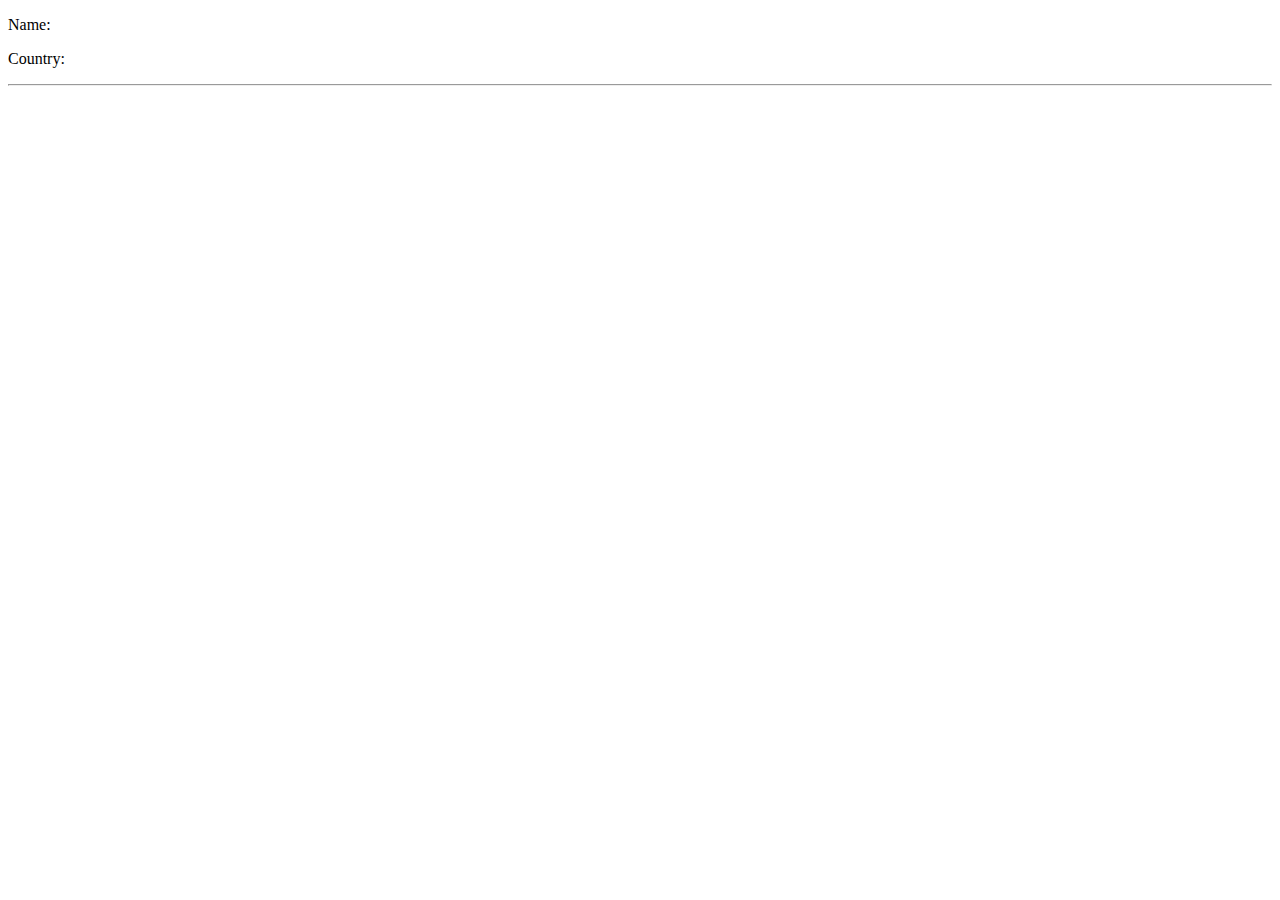
==== src/main/webapp/WEB-INF/templates/animalPage.html @ 51dc65bd "Initial commit" ====
<!DOCTYPE html>
<!-- note that xmlns:th="http://www.thymeleaf.org does NOT work for me/myOS-->
<html lang="en" xmlns:th="http://thymeleaf.org">
<head>
    <meta charset="UTF-8">
    <title>animalPage</title>
</head>
<body>

<div th:each = "animal:${animals}">

    <p>Name:</p>
    <p th:text="${animal.name}"></p>
    <p>Country:</p>
    <p th:text="${animal.country}"></p>


    <hr>

</div>

</body>
</html>
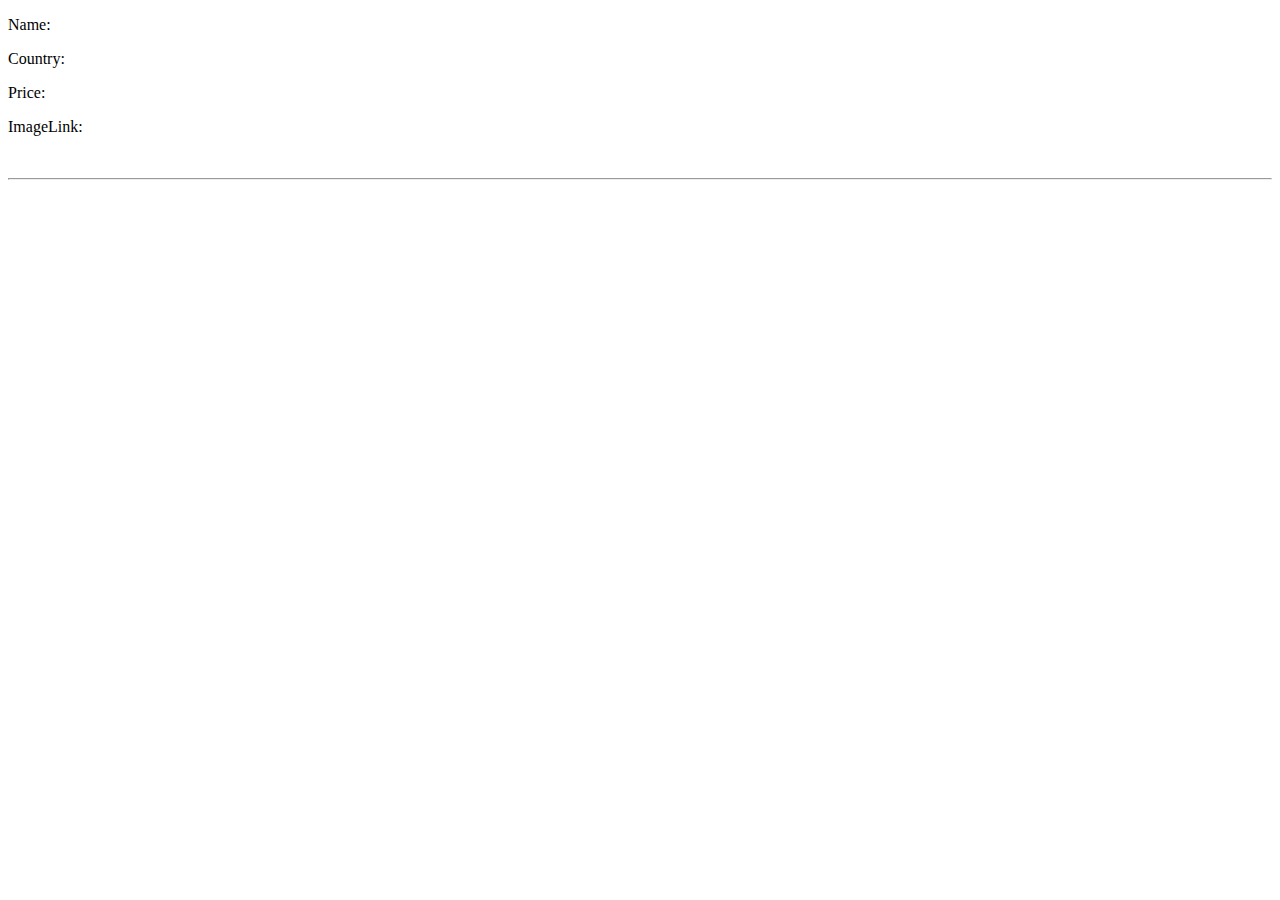
==== commit 6b6f25be: "price and link added" ====
--- a/src/main/webapp/WEB-INF/templates/animalPage.html
+++ b/src/main/webapp/WEB-INF/templates/animalPage.html
@@ -7,13 +7,16 @@
 </head>
 <body>
 
-<div th:each = "animal:${animals}">
+<div th:each="animal:${animals}">
 
     <p>Name:</p>
     <p th:text="${animal.name}"></p>
     <p>Country:</p>
     <p th:text="${animal.country}"></p>
-
+    <p>Price:</p>
+    <p $ [[${animal.price}]]></p>
+    <p>ImageLink:</p>
+    <img th:src="@{/images/{image}(image=${animal.link})}">
 
     <hr>
 
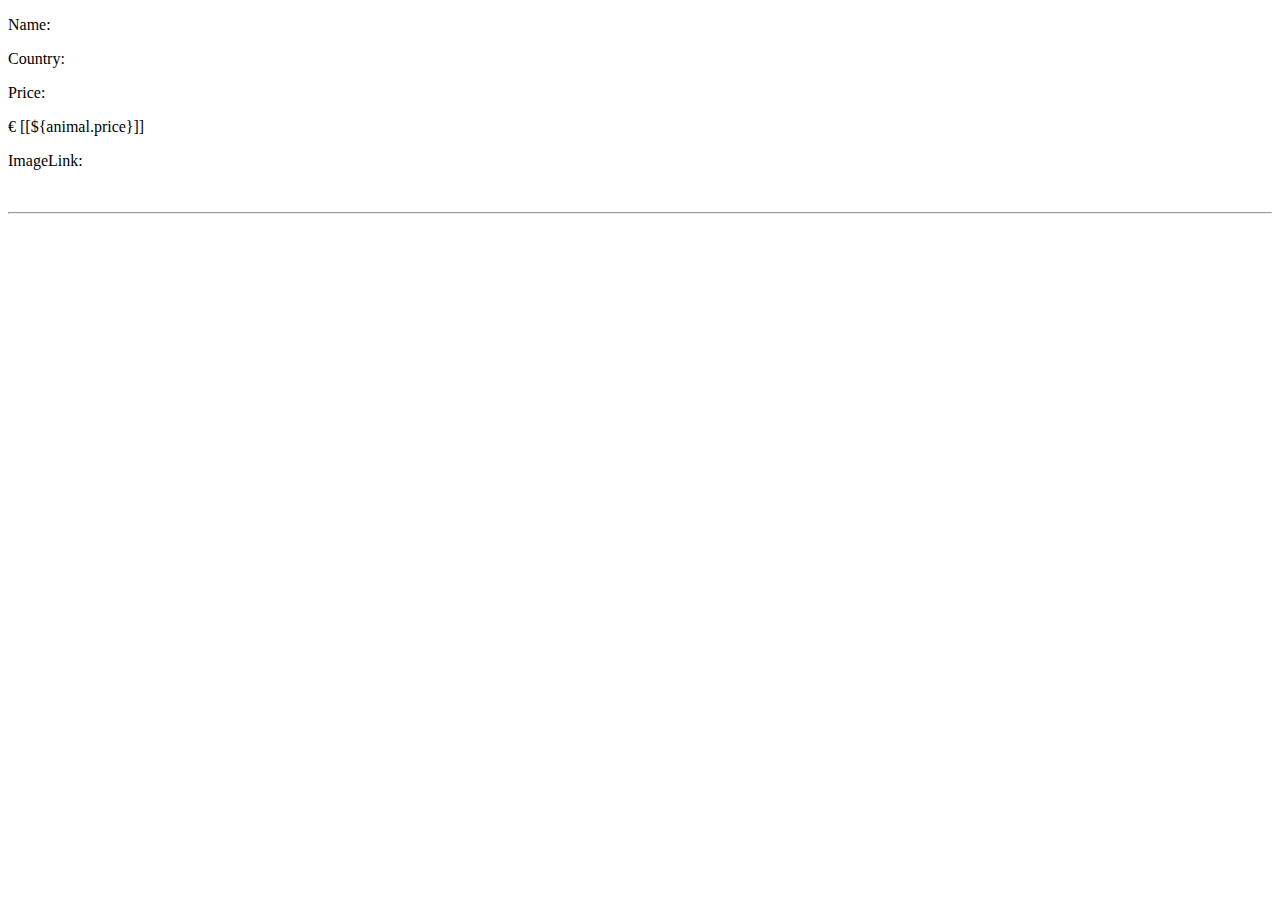
==== commit f5f74a9e: "small updates to price data format and currency symbol" ====
--- a/src/main/webapp/WEB-INF/templates/animalPage.html
+++ b/src/main/webapp/WEB-INF/templates/animalPage.html
@@ -14,7 +14,7 @@
     <p>Country:</p>
     <p th:text="${animal.country}"></p>
     <p>Price:</p>
-    <p $ [[${animal.price}]]></p>
+    <p>€ [[${animal.price}]]</p>
     <p>ImageLink:</p>
     <img th:src="@{/images/{image}(image=${animal.link})}">
 
